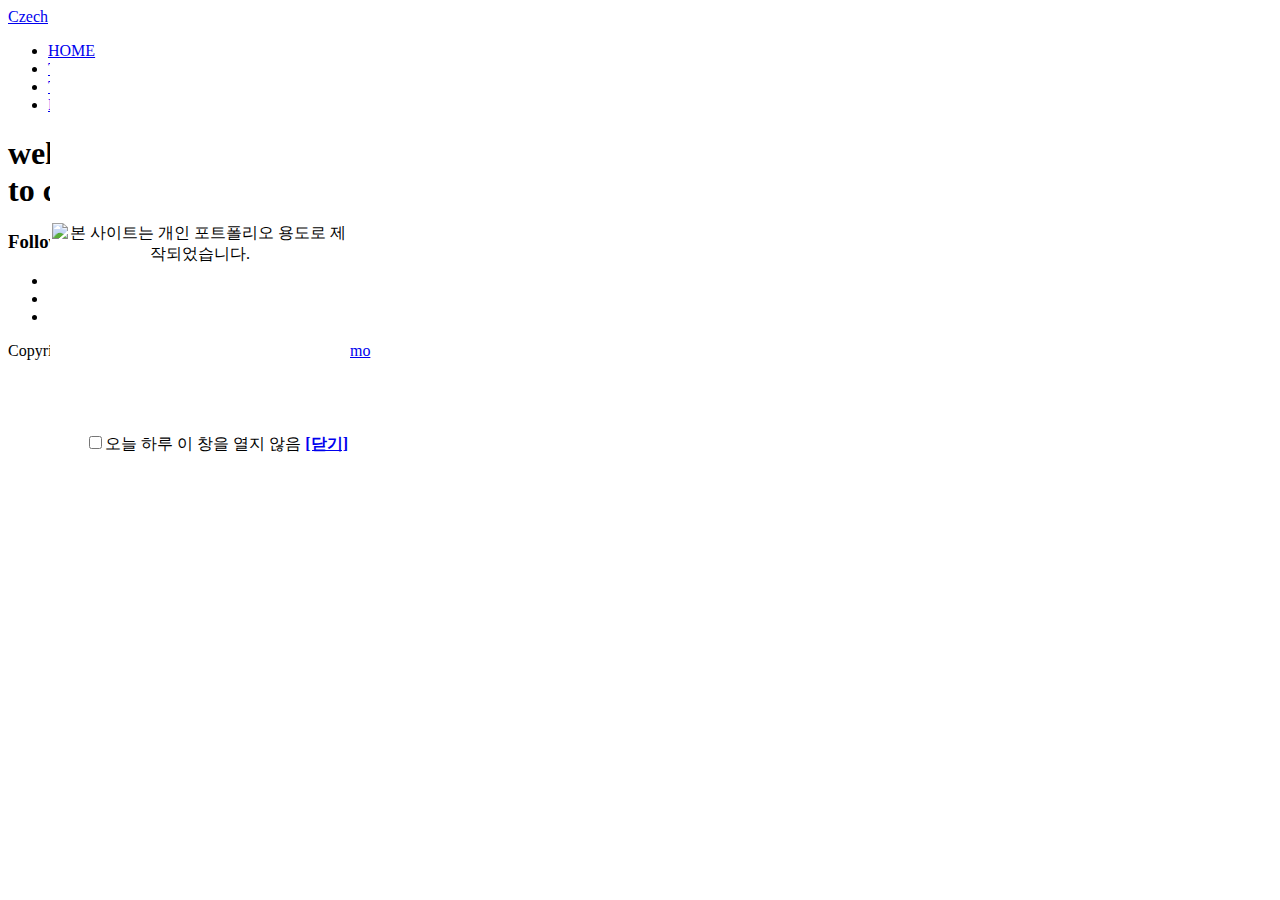
==== index.html @ e3970d59 "Add files via upload" ====
<!DOCTYPE html>
<html lang="en">
<head>

<title>wlecome to czech</title>
<meta name="description" content="">
<meta name="author" content="">
<meta charset="UTF-8">
<meta http-equiv="X-UA-Compatible" content="IE=Edge">
<meta name="viewport" content="width=device-width, initial-scale=1, maximum-scale=1">


<link rel="stylesheet" href="css/bootstrap.min.css">
<link rel="stylesheet" href="css/animate.css">
<link rel="stylesheet" href="css/font-awesome.min.css">
<link rel="stylesheet" href="css/owl.theme.css">
<link rel="stylesheet" href="css/owl.carousel.css">

<!-- Main css -->
<link rel="stylesheet" href="css/style.css">

<!-- Google Font -->

<!--체코 메뉴-->

</head>
<body data-spy="scroll" data-target=".navbar-collapse" data-offset="50">


<!-- =========================
     PRE LOADER       
============================== -->
<div  class="preloader">

	<div class="sk-spinner sk-spinner-pulse"></div>

</div>


<!-- =========================
    NAVIGATION SECTION   
============================== -->
<div class="navbar navbar-default navbar-fixed-top sticky-navigation" role="navigation">
	<div class="container">

		<div class="navbar-header">
			
			<a href="#" class="navbar-brand">Czech</a>
		</div>
		<div class="collapse navbar-collapse">
			<ul class="nav navbar-nav navbar-right main-navigation">
				<li><a href="#home">HOME</a></li>
				<li><a href="trip.html">TRAVEL DESTINATION</a></li>
				<li><a href="tour.html">TOUR</a></li>
				<li><a href="food.html">FOOD</a></li>
			</ul>
		</div>

	</div>
</div>


<!-- =========================
    HOME SECTION   
============================== -->
<section id="home" class="parallax-section">
	<div class="container">
		<div class="row">

			<div class="col-md-offset-1 col-md-10 col-sm-12">
				<h1 class="wow fadeInUp" data-wow-delay="1.6s">welcome<br>to czech</h1>
			</div>

		</div>
	</div>
</section>

<!-- =========================
    FOOTER SECTION   
============================== -->
<footer>
	<div class="container">
		<div class="row">
			<div class="wow fadeInUp col-md-3 col-sm-4" data-wow-delay="1s">
				<h3>Follow us</h3>
				<ul class="social-icon">
					<li><a href="#" class="fa fa-facebook wow fadeIn" data-wow-delay="1s"></a></li>
					<li><a href="#" class="fa fa-twitter wow fadeInUp" data-wow-delay="1.3s"></a></li>
					<li><a href="#" class="fa fa-instagram wow fadeIn" data-wow-delay="1.6s"></a></li>
					
				</ul>
			</div>

			<div class="clearfix"></div>

			<div class="col-md-12 col-sm-12">
				<p class="copyright-text">Copyright &copy; 2016 Your Company 
                    
                    | Design: <a rel="nofollow" href="http://www.templatemo.com/page/1" target="_parent">Templatemo</a></p>
			</div>
			
		</div>
	</div>
</footer>
<!-- 팝업 --> 
	<div id="pop" style="position:absolute; left:50px; top:62px; z-index:200; visibility:hidden;"> 
		<table width=300 height=400 cellpadding=2 cellspacing=0> 
			<tr> 
				<td height=360 align=center bgcolor=white > 
					<img src="images/pop.jpg" alt="본 사이트는 개인 포트폴리오 용도로 제작되었습니다.">
				</td> 
			</tr> 
			<tr> 
				<form name="notice_form"> 
					<td align=right> 
						<input type="checkbox" name="chkbox" value="checkbox">오늘 하루 이 창을 열지 않음 
						<a href="javascript:closeWin();"><B>[닫기]</B></a> 
					</td> 
				</form> 
			</tr>
		</table> 
	</div> 
	<script language="Javascript"> 
		function setCookie( name, value, expiredays ) { 
			var todayDate = new Date(); 
				todayDate.setDate( todayDate.getDate() + expiredays ); 
				document.cookie = name + "=" + escape( value ) + "; path=/; expires=" + todayDate.toGMTString() + ";" 
		}
		function closeWin() { 
			if ( document.notice_form.chkbox.checked ){ 
				setCookie( "maindiv", "done" , 1 ); 
				} 
				document.all['pop'].style.visibility = "hidden"; 
		} 
	</script> 
	<script language="Javascript"> 
		cookiedata = document.cookie;    
		if ( cookiedata.indexOf("maindiv=done") < 0 ){      
			document.all['pop'].style.visibility = "visible"; 
		} 
		else { 
			document.all['pop'].style.visibility = "hidden"; 
		} 
	</script>
	
<!-- =========================
     SCRIPTS   
============================== -->

<script src="js/jquery.js"></script>
<script src="js/bootstrap.min.js"></script>
<script src="js/jquery.parallax.js"></script>
<script src="js/jquery.nav.js"></script>
<script src="js/jquery.backstretch.min.js"></script>
<script src="js/owl.carousel.min.js"></script>
<script src="js/smoothscroll.js"></script>
<script src="js/wow.min.js"></script>
<script src="js/custom.js"></script>


</body>
</html>
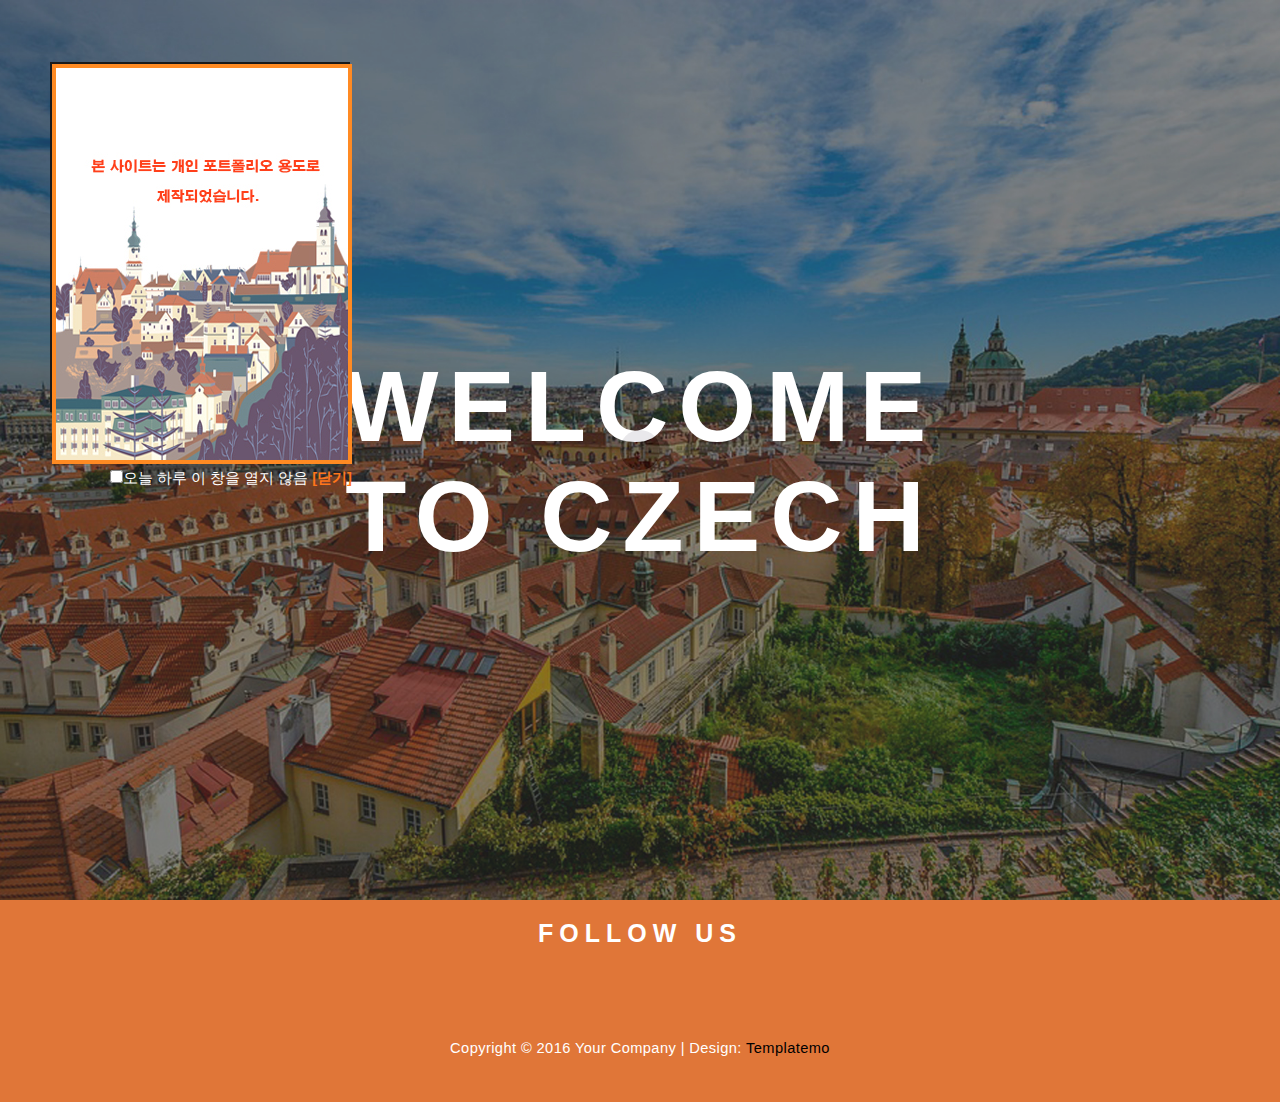
==== commit 79a2acde: "Add files via upload" ====
--- a/index.html
+++ b/index.html
@@ -44,7 +44,11 @@
 	<div class="container">
 
 		<div class="navbar-header">
-			
+			<button class="navbar-toggle" data-toggle="collapse" data-target=".navbar-collapse">
+				<span class="icon icon-bar"></span>
+				<span class="icon icon-bar"></span>
+				<span class="icon icon-bar"></span>
+			</button>
 			<a href="#" class="navbar-brand">Czech</a>
 		</div>
 		<div class="collapse navbar-collapse">
@@ -81,6 +85,7 @@
 <footer>
 	<div class="container">
 		<div class="row">
+			<!--
 			<div class="wow fadeInUp col-md-3 col-sm-4" data-wow-delay="1s">
 				<h3>Follow us</h3>
 				<ul class="social-icon">
@@ -92,16 +97,25 @@
 			</div>
 
 			<div class="clearfix"></div>
-
+		-->
 			<div class="col-md-12 col-sm-12">
+							<h3>Follow us</h3>
+							<ul class="social-icon">
+								<li><a href="#" class="fa fa-facebook wow fadeIn" data-wow-delay="1s"></a></li>
+								<li><a href="#" class="fa fa-twitter wow fadeInUp" data-wow-delay="1.3s"></a></li>
+								<li><a href="#" class="fa fa-instagram wow fadeIn" data-wow-delay="1.6s"></a></li>
+								
+							</ul>
+					
+			
 				<p class="copyright-text">Copyright &copy; 2016 Your Company 
-                    
-                    | Design: <a rel="nofollow" href="http://www.templatemo.com/page/1" target="_parent">Templatemo</a></p>
+                | Design: <a rel="nofollow" href="http://www.templatemo.com/page/1" target="_parent">Templatemo</a></p>
 			</div>
 			
 		</div>
 	</div>
 </footer>
+
 <!-- 팝업 --> 
 	<div id="pop" style="position:absolute; left:50px; top:62px; z-index:200; visibility:hidden;"> 
 		<table width=300 height=400 cellpadding=2 cellspacing=0> 
--- a/css/style.css
+++ b/css/style.css
@@ -0,0 +1,1380 @@
+/*--------------------------------
+           home 메뉴 footer
+ --------------------------------*/
+body {
+  font-family: "Montserrat", Arial, sans-serif;
+  font-weight: 300;
+  font-size: 16px;
+  line-height: 1.7;
+  color: #ffffff;
+  background: #ffffff;
+
+    font-style: normal;
+    font-weight: 300;
+}
+
+html,body {
+      width: 100%;
+     overflow-x: hidden;
+  }
+
+
+/* Typorgraphy */
+h1,h3,
+blockquote {
+  font-weight: 600;
+}
+
+h1 {
+    font-size: 10rem;
+    line-height: 11rem;
+    letter-spacing: 10px;
+    text-transform: uppercase;
+    padding-top: 12px;
+    text-decoration: none;
+}
+
+
+h3{
+  font-size: 25px;
+  letter-spacing: 6px;
+  padding-bottom: 18px;
+  text-transform: uppercase;
+}
+
+
+p {
+    color: #000000;
+    font-size: 12px;
+    line-height: 25px;
+    letter-spacing: 0.4px;
+
+}
+
+a {
+  text-decoration: none !important;
+  outline: none;
+
+}
+
+
+
+/* General */
+#blog
+ {
+    padding-top: 10rem;
+    padding-bottom: 10rem;
+}
+
+#home,
+#blog-header {
+  text-align: center;
+}
+
+.parallax-section {
+  background-attachment: fixed !important;
+  background-size: cover !important;
+}
+
+
+
+/* Preloader section */
+.preloader {
+  position: fixed;
+  top: 0;
+  left: 0;
+  width: 100%;
+  height: 100%;
+  z-index: 99999;
+  display: flex;
+  flex-flow: row nowrap;
+  justify-content: center;
+  align-items: center;
+  background: none repeat scroll 0 0 #ffffff;
+}
+
+.sk-spinner-pulse {
+  width: 40px;
+  height: 40px;
+  background-color: #26253a;
+  border-radius: 100%;
+  -webkit-animation: sk-pulseScaleOut 1s infinite ease-in-out;
+          animation: sk-pulseScaleOut 1s infinite ease-in-out; }
+
+@-webkit-keyframes sk-pulseScaleOut {
+  0% {
+    -webkit-transform: scale(0);
+            transform: scale(0); }
+  100% {
+    -webkit-transform: scale(1);
+            transform: scale(1);
+    opacity: 0; } }
+
+@keyframes sk-pulseScaleOut {
+  0% {
+    -webkit-transform: scale(0);
+            transform: scale(0); }
+  100% {
+    -webkit-transform: scale(1);
+            transform: scale(1);
+    opacity: 0; } }
+
+
+
+
+/* 메뉴 */
+.navbar-default {
+    background: #e07638;
+    border-bottom: 2px solid #f9f9f9;
+    box-shadow: none;
+    margin: 0 !important;
+}
+
+.navbar-default .navbar-brand {
+  color: #ffffff;
+  font-size: 40px;
+  font-weight: bold;
+  line-height: 50px;
+  margin: 0;
+}
+
+.navbar-default .navbar-nav li a {
+    color: rgb(255, 255, 255);
+    font-size: 20px;
+    font-weight: 300;
+    line-height: 60px;
+    letter-spacing: 0.6px;
+    transition: all 0.4s ease-in-out;
+	-webkit-transition: all 0.4s ease-in-out;
+    -moz-transition: all 0.4s ease-in-out;
+    -ms-transition: all 0.4s ease-in-out;
+}
+
+.navbar-default .navbar-nav li a:hover {
+  color: #000;
+}
+/* 마우스올리면 색깔변함*/
+.navbar-default .navbar-nav > li > a:hover,
+.navbar-default .navbar-nav > li > a:focus {
+  color: #000;
+  background-color: transparent;
+}
+/* 마우스누르면 색깔변함*/
+.navbar-default .navbar-nav > .active > a,
+.navbar-default .navbar-nav > .active > a:hover,
+.navbar-default .navbar-nav > .active > a:focus {
+  color:#000;
+  background-color: transparent;
+}
+
+
+/* Home section */
+#home {
+    background: 50% 0 repeat-y fixed;
+    -webkit-background-size: cover;
+    background-size: cover;
+    background-position: center center;
+    color: #ffffff;
+    display: -webkit-box;
+    display: -webkit-flex;
+     display: -ms-flexbox;
+    display: flex;
+    -webkit-box-align: center;
+     -webkit-align-items: center;
+      -ms-flex-align: center;
+          align-items: center;
+    height: 100vh;
+}
+
+#home h3 {
+  letter-spacing: 2px;
+}
+
+#home .btn {
+  background: #26253a;
+  border: none;
+  border-radius: 0px;
+  color: #999;
+  font-size: 20px;
+  font-weight: bold;
+  letter-spacing: 4px;
+  padding: 16px 38px;
+  margin-top: 28px;
+  transition: all 0.4s ease-in-out;
+}
+
+#home .btn:hover {
+  background: #ffffff;
+  color: #26253a;
+}
+
+/* Footer section */
+footer {
+  background: #e07638;
+  color: #ffffff;
+  padding-top: 0px;
+  padding-bottom: 10px;
+  text-align: center;
+}
+
+footer .col-md-3 {
+  position: relative;
+  left: 440px;
+  top:5px;
+}
+
+footer .col-md-3 div {
+  padding-top: 10px;
+}
+
+
+footer .copyright-text {
+  padding-top: 8px;
+  text-align: center;
+  color: #ffffff;
+}
+
+.copyright-text a {
+	color: #000000;
+	transition: all 0.4s ease-in-out;
+}
+
+.copyright-text a:hover {
+	color: #ffffff;
+}
+
+
+/* Social icon */
+.social-icon {
+    position: relative;
+    padding: 0;
+    margin: 0;
+}
+
+.social-icon li {
+    display: inline-block;
+    list-style: none;
+}
+
+.social-icon li a {
+    color: rgb(0, 0, 0);
+    border-radius: 100px;
+    font-size: 16px;
+    text-decoration: none;
+    transition: all 0.4s ease-in-out;
+    width: 50px;
+    height: 50px;
+    line-height: 50px;
+    text-align: center;
+    vertical-align: middle;
+}
+
+.social-icon li a:hover {
+    background: #ffffff;
+}
+
+/* Responsive styles */
+@media (max-width: 980px) {
+
+  #home {
+    height: 65vh;
+  }
+
+
+  footer .col-md-5 {
+    left: 30px;
+  }
+
+  #blog-header {
+    height: 40vh;
+  }
+
+}
+
+@media (max-width: 767px) {
+
+  .navbar-default .navbar-brand {
+    line-height: 15px;
+  }
+
+  .navbar-default .navbar-nav li a {
+    font-size: 20px;
+    line-height: 18px;
+  }
+
+  
+  #blog {
+    padding-top: 6rem;
+    padding-bottom: 6rem;
+  }
+
+}
+
+
+@media (max-width: 760px) {
+
+  #home {
+    height: 100vh;
+  }
+
+  #blog-header {
+    height: 35vh;
+  }
+
+  h1 {
+    font-size: 2.8rem;
+    line-height: 4.8rem;
+  }
+
+
+  h3 {font-size: 20px}
+
+  p {font-size: 17px;}
+
+  footer {text-align: center;}
+  
+  footer .col-md-5 {
+    left: 0px;
+    padding-top: 30px;
+    padding-bottom: 30px;
+  }
+
+}
+/* 팝업 */
+#pop{
+  width:300px; height:350px; background:#f5d3d3; color:#fff; 
+  position:absolute; top:100px; left:150px; text-align:center; 
+  border:2px solid #000;
+   }
+.close div{float:left; text-align:right;}
+ #check{font-size:12px;  padding-left:10px; color:white;}
+ #close{font-size:12px; padding:10px; font-weight:bold;}
+
+
+
+/*--------------------------------
+           trip 스타일 시트 
+ --------------------------------*/
+html {
+  background: #fff;
+}
+#blog-header {
+  background: url('../images/prague-02-slider.jpg') 50% 0 repeat-y fixed;
+  -webkit-background-size: cover;
+  background-size: cover;
+  background-position: bottom center;
+  color: #ffffff;
+  display: -webkit-box;
+  display: -webkit-flex;
+   display: -ms-flexbox;
+  display: flex;
+  -webkit-box-align: center;
+  -webkit-align-items: center;
+  -ms-flex-align: center;
+  align-items: center;
+  height: 50vh;
+}
+
+
+input,textarea,select
+{
+  font-family: 'Oxygen', sans-serif;
+  font-size: 13pt;
+  line-height: 2em;
+}
+h4
+{
+  font-weight: bold;
+}
+h4 a
+{
+  color: inherit;
+  text-decoration: none;
+}	
+h5{
+  color:#000000;
+}
+a
+{
+  color: #ff6600;
+}
+
+a:hover
+{
+  text-decoration: none;
+  color: #000000;
+}
+p, ul
+{
+  margin-bottom: 1em;
+  
+}
+  header h4
+  {
+    letter-spacing: -1px;
+    font-weight: 700;
+    margin-top:1em;
+    font-size:40px;
+    color:#000000;
+  }
+
+  header .byline
+  {
+    display: block;
+    text-transform: uppercase;
+  }
+
+/* Buttons */
+  
+  .button
+  {
+    position: relative;
+    display: inline-block;
+    margin-top: 1.5em;
+    padding: 0.5em 1em;
+    background: #ff7d04;
+    border-radius: 6px;
+    text-decoration: none;
+    text-transform: uppercase;
+    font-size: 15px;
+    color: #FFF;
+    -moz-transition: color 0.35s ease-in-out, background-color 0.35s ease-in-out;
+    -webkit-transition: color 0.35s ease-in-out, background-color 0.35s ease-in-out;
+    -o-transition: color 0.35s ease-in-out, background-color 0.35s ease-in-out;
+    -ms-transition: color 0.35s ease-in-out, background-color 0.35s ease-in-out;
+    transition: color 0.35s ease-in-out, background-color 0.35s ease-in-out;
+    cursor: pointer;
+  }
+
+    .button:hover
+    {
+      background: #141414;
+      color: #FFF !important;
+    }
+
+
+/* Sections/Articles */
+
+  section,
+  {
+    margin-bottom: 3em;
+  }
+  
+  section > :last-child
+  {
+    
+    margin-bottom: 70px;
+  }
+
+  section:last-child
+  {
+    margin-bottom: 0;
+  }
+
+  .row > section,
+  {
+    margin-bottom: 0;
+  }
+/* Images */
+
+  .image
+  {
+    display: inline-block;
+  }
+  
+    .image img
+    {
+      display: block;
+      width: 100%;
+      border-radius: 6px;
+    }
+
+    .image.featured
+    {
+      display: block;
+      width: 100%;
+      margin: 1em 0 2em 0;
+    }
+    
+    .image.full
+    {
+      display: block;
+      width: 100%;
+      margin: 1em 0 2em 0;
+    }
+    
+    .image.left
+    {
+      float: left;
+      margin: 1em 2em 2em 0;
+    }
+    
+    .image.centered
+    {
+      display: block;
+      margin: 1em 0 2em 0;
+    }
+
+      .image.centered img
+      {
+        margin: 0 auto;
+        width: auto;
+      }
+
+/* Lists */
+
+  ul.default
+  {
+    list-style: none;
+    margin: 0;
+    padding: 0;
+  }
+  
+    ul.default li
+    {
+      padding: 0.50em 0em;
+    }	
+  
+  ul.style1
+  {
+    font-size: 0.90em;
+  }	
+
+    ul.style1 li
+    {
+      padding: 0.80em 0em;
+      line-height: 1.8em;
+    }	
+
+    ul.style1 li img
+    {
+      float: left;
+      margin-right: 1.50em;
+      border-radius: 6px;
+    }
+    
+    ul.style1 .posted
+    {
+      display: block;
+      margin-top: 1em;
+      padding: 0.50em 0em;
+    }
+
+
+#header
+{
+  position: relative;
+  background: #ddd url(../images/header.jpg) no-repeat center;
+  background-size: cover;
+}
+
+#main
+{
+  position: relative;
+  background: #fff url(images/overlay.png) repeat;
+}
+
+.divider
+{
+  overflow: hidden;
+  border-top: 1px solid #dbdbdb;
+}
+
+
+/*--------------------------------
+           trip 1 2 3 4 스타일 시트 
+ --------------------------------*/
+
+/* prev, next */
+.fh5co-post-prev,
+.fh5co-post-next {
+  position: fixed;
+  z-index: 999;
+  top: 50%;
+  height: 50px;
+  margin-top: -25px;
+  color: rgb(253, 165, 65);
+  text-transform: uppercase;
+  font-weight: bold;
+  -webkit-transition: 0.5s;
+  -o-transition: 0.5s;
+  transition: 0.5s;
+}
+@media screen and (max-width: 768px) {
+  .fh5co-post-prev,
+  .fh5co-post-next {
+    position: relative;
+    text-align: center;
+    display: -moz-inline-stack;
+    display: inline-block;
+    zoom: 1;
+    *display: inline;
+  }
+}
+.fh5co-post-prev span,
+.fh5co-post-next span {
+  vertical-align: base;
+  width: 100px;
+  font-size: 20px;
+}
+.fh5co-post-prev span
+.fh5co-post-next span  {
+  top: 7px;
+  position: relative;
+  font-size: 30px;
+  color: #000;
+}
+.fh5co-post-prev {
+  left: 0;
+  margin-left: 20px;
+}
+.fh5co-post-prev:hover {
+  margin-left: 40px;
+  color: rgb(255, 123, 0);
+}
+@media screen and (max-width: 768px) {
+  .fh5co-post-prev {
+    margin-left: 15px;
+    float: left;
+  }
+}
+.fh5co-post-next {
+  right: 0;
+  margin-right: 20px;
+}
+.fh5co-post-next:hover {
+  margin-right: 1px;
+  color: rgb(255, 123, 0);
+}
+@media screen and (max-width: 768px) {
+  .fh5co-post-next {
+    margin-right: 15px;
+    float: right;
+  }
+}
+ p, section {
+  margin: 0;
+  padding: 0;
+  border: 0;
+  font-size: 100%;
+  font: inherit;
+  vertical-align: baseline;
+}
+
+body {
+  line-height: 1;
+  
+}
+
+
+body {
+  -webkit-text-size-adjust: none;
+}
+
+
+
+
+
+
+/* Basic */
+
+@-ms-viewport {
+  width: device-width;
+}
+
+body {
+  -ms-overflow-style: scrollbar;
+  
+}
+
+@media screen and (max-width: 480px) {
+
+  html, body {
+    min-width: 320px;
+  }
+
+}
+
+body {
+  background: #fff;
+}
+
+  body.is-loading *, body.is-loading *:before, body.is-loading *:after {
+    -moz-animation: none !important;
+    -webkit-animation: none !important;
+    -ms-animation: none !important;
+    animation: none !important;
+    -moz-transition: none !important;
+    -webkit-transition: none !important;
+    -ms-transition: none !important;
+    transition: none !important;
+  }
+
+/* Type */
+
+body {
+  background-color: #fff;
+  color: #777;
+  
+}
+
+body {
+  font-family: "Raleway", Helvetica, sans-serif;
+  font-size: 12pt;
+  font-weight: 400;
+  line-height: 2em;
+}
+
+  @media screen and (max-width: 1680px) {
+
+    body {
+      font-size: 11pt;
+    }
+
+  }
+
+  @media screen and (max-width: 1280px) {
+
+    body {
+      font-size: 11pt;
+    }
+
+  }
+
+  @media screen and (max-width: 980px) {
+
+    body {
+      font-size: 12pt;
+    }
+
+  }
+
+  @media screen and (max-width: 736px) {
+
+    body{
+      font-size: 12pt;
+    }
+
+  }
+
+  @media screen and (max-width: 480px) {
+
+    body {
+      font-size: 12pt;
+    }
+  }
+
+
+p {
+  margin: 0 0 2em 0;
+}
+
+h4 {
+  font-weight: 700;
+  line-height: 1em;
+  margin: 0 0 0.5em 0;
+  text-transform: uppercase;
+}
+
+h4 {
+  font-size: 1.4em;
+  line-height: 1.5em;
+}
+
+
+
+
+
+/* Section/Article */
+
+section.special, article.special {
+  text-align: center;
+}
+
+
+
+
+/* Image */
+
+.image {
+  border-radius: 0;
+  border: 0;
+  display: inline-block;
+  position: relative;
+}
+
+  .image img {
+    border-radius: 0;
+    display: block;
+  }
+
+  .image.left, .image.right {
+    max-width: 40%;
+  }
+
+    .image.left img, .image.right img {
+      width: 100%;
+    }
+
+  .image.left {
+    float: left;
+    padding: 0 1.5em 1em 0;
+    top: 0.25em;
+  }
+
+  .image.right {
+    float: right;
+    padding: 0 0 1em 1.5em;
+    top: 0.25em;
+  }
+
+  .image.fit {
+    display: block;
+    margin: 0 0 2em 0;
+    width: 100%;
+  }
+
+    .image.fit img {
+      width: 100%;
+    }
+
+  .image.main {
+    display: block;
+    margin: 0 0 3em 0;
+    width: 100%;
+  }
+
+    .image.main img {
+      width: 100%;
+    }
+
+/* Feature */
+
+.feature {
+  display: -moz-flex;
+  display: -webkit-flex;
+  display: -ms-flex;
+  display: flex;
+  -moz-align-items: center;
+  -webkit-align-items: center;
+  -ms-align-items: center;
+  align-items: center;
+  margin-bottom: 6em;
+}
+
+  .feature:last-child {
+    margin-bottom: 2em;
+  }
+
+  .feature.left {
+    -moz-flex-direction: row;
+    -webkit-flex-direction: row;
+    -ms-flex-direction: row;
+    flex-direction: row;
+  }
+
+  .feature.right {
+    -moz-flex-direction: row-reverse;
+    -webkit-flex-direction: row-reverse;
+    -ms-flex-direction: row-reverse;
+    flex-direction: row-reverse;
+  }
+
+  .feature .image {
+    width: 48%;
+  }
+
+    .feature .image img {
+      max-width: 100%;
+    }
+
+  .feature .content {
+    padding: 2em 3em 0.1em 3em;
+    width: 52%;
+  }
+
+  @media screen and (max-width: 1280px) {
+
+    .feature {
+      margin-bottom: 4em;
+    }
+
+      .feature .content {
+        padding: 1em 2em 0.1em 2em;
+      }
+
+  }
+
+  @media screen and (max-width: 980px) {
+
+    .feature.left, .feature.right {
+      -moz-flex-direction: column;
+      -webkit-flex-direction: column;
+      -ms-flex-direction: column;
+      flex-direction: column;
+    }
+
+    .feature .image {
+      width: 100%;
+    }
+
+      .feature .image img {
+        width: 100%;
+      }
+
+    .feature .content {
+      padding: 2em 2em 0.1em 2em;
+      width: 100%;
+    }
+
+  }
+
+  @media screen and (max-width: 736px) {
+
+    .feature {
+      margin-bottom: 2em;
+    }
+
+      .feature .content {
+        padding: 2em 1em 0.1em 1em;
+      }
+
+  }
+
+.feature {
+  background-color: rgba(144, 144, 144, 0.075);
+}
+
+/* Image Grid */
+
+
+/* Wrapper */
+
+.wrapper {
+  padding: 8em 0 6em 0;
+  position: relative;
+}
+
+  .wrapper > .inner {
+    margin: 0 auto;
+    width: 70em;
+  }
+
+  .wrapper.style1 {
+    position: relative;
+    background: #fff url(images/overlay.png) repeat;
+    color: #777;
+  }
+
+    .wrapper.style1 input, .wrapper.style1 select, .wrapper.style1 textarea {
+      color: #555;
+    }
+
+    .wrapper.style1 a {
+      color: #51BAA4;
+    }
+
+    .wrapper.style1 strong, .wrapper.style1 b {
+      color: #555;
+    }
+
+    .wrapper.style1 h1, .wrapper.style1 h2, .wrapper.style1 h3, .wrapper.style1 h4, .wrapper.style1 h5, .wrapper.style1 h6 {
+      color: #555;
+    }
+
+    .wrapper.style1 blockquote {
+      border-left-color: rgba(144, 144, 144, 0.25);
+    }
+
+    .wrapper.style1 code {
+      background: #fff;
+      border-color: rgba(144, 144, 144, 0.25);
+    }
+
+    .wrapper.style1 hr {
+      border-bottom-color: rgba(144, 144, 144, 0.25);
+    }
+
+    .wrapper.style1 header p {
+      color: #555;
+    }
+
+    .wrapper.style1 .feature {
+      background-color: rgb(248, 248, 248);
+    }
+
+    .wrapper.style1 label {
+      color: #555;
+    }
+
+    .wrapper.style1 input[type="text"],
+    .wrapper.style1 input[type="password"],
+    .wrapper.style1 input[type="email"],
+    .wrapper.style1 select,
+    .wrapper.style1 textarea {
+      background-color: #fff;
+      border-color: rgba(144, 144, 144, 0.25);
+      color: inherit;
+    }
+
+      .wrapper.style1 input[type="text"]:focus,
+      .wrapper.style1 input[type="password"]:focus,
+      .wrapper.style1 input[type="email"]:focus,
+      .wrapper.style1 select:focus,
+      .wrapper.style1 textarea:focus {
+        border-color: #51BAA4;
+        box-shadow: 0 0 0 1px #51BAA4;
+      }
+
+    .wrapper.style1 .select-wrapper:before {
+      color: rgba(144, 144, 144, 0.25);
+    }
+
+    .wrapper.style1 input[type="checkbox"] + label,
+    .wrapper.style1 input[type="radio"] + label {
+      color: #777;
+    }
+
+      .wrapper.style1 input[type="checkbox"] + label:before,
+      .wrapper.style1 input[type="radio"] + label:before {
+        background-color: #fff;
+        border-color: rgba(144, 144, 144, 0.25);
+      }
+
+    .wrapper.style1 input[type="checkbox"]:checked + label:before,
+    .wrapper.style1 input[type="radio"]:checked + label:before {
+      background-color: #fff;
+      border-color: #51BAA4;
+      color: #555;
+    }
+
+    .wrapper.style1 input[type="checkbox"]:focus + label:before,
+    .wrapper.style1 input[type="radio"]:focus + label:before {
+      border-color: #51BAA4;
+      box-shadow: 0 0 0 1px #51BAA4;
+    }
+
+    .wrapper.style1 ::-webkit-input-placeholder {
+      color: #bbb !important;
+    }
+
+    .wrapper.style1 :-moz-placeholder {
+      color: #bbb !important;
+    }
+
+    .wrapper.style1 ::-moz-placeholder {
+      color: #bbb !important;
+    }
+
+    .wrapper.style1 :-ms-input-placeholder {
+      color: #bbb !important;
+    }
+
+    .wrapper.style1 .formerize-placeholder {
+      color: #bbb !important;
+    }
+
+    .wrapper.style1 form.alt input[type="text"],
+    .wrapper.style1 form.alt input[type="password"],
+    .wrapper.style1 form.alt input[type="email"],
+    .wrapper.style1 form.alt select,
+    .wrapper.style1 form.alt textarea {
+      background-color: transparent;
+    }
+
+    .wrapper.style1 ul.alt > li {
+      border-top-color: rgba(144, 144, 144, 0.25);
+    }
+
+    .wrapper.style1 table tbody tr {
+      border-color: rgba(144, 144, 144, 0.25);
+    }
+
+      .wrapper.style1 table tbody tr:nth-child(2n + 1) {
+        background-color: #fff;
+      }
+
+    .wrapper.style1 table th {
+      color: #555;
+    }
+
+    .wrapper.style1 table thead {
+      border-bottom-color: rgba(144, 144, 144, 0.25);
+    }
+
+    .wrapper.style1 table tfoot {
+      border-top-color: rgba(144, 144, 144, 0.25);
+    }
+
+    .wrapper.style1 table.alt tbody tr td {
+      border-color: rgba(144, 144, 144, 0.25);
+    }
+
+    .wrapper.style1 input[type="submit"],
+    .wrapper.style1 input[type="reset"],
+    .wrapper.style1 input[type="button"],
+    .wrapper.style1 button,
+    .wrapper.style1 .button {
+      background-color: #555;
+      box-shadow: none;
+      color: #EEE !important;
+    }
+
+      .wrapper.style1 input[type="submit"].icon:before,
+      .wrapper.style1 input[type="reset"].icon:before,
+      .wrapper.style1 input[type="button"].icon:before,
+      .wrapper.style1 button.icon:before,
+      .wrapper.style1 .button.icon:before {
+        color: #bbb;
+      }
+
+      .wrapper.style1 input[type="submit"]:hover,
+      .wrapper.style1 input[type="reset"]:hover,
+      .wrapper.style1 input[type="button"]:hover,
+      .wrapper.style1 button:hover,
+      .wrapper.style1 .button:hover {
+        background-color: #626262;
+      }
+
+      .wrapper.style1 input[type="submit"]:active,
+      .wrapper.style1 input[type="reset"]:active,
+      .wrapper.style1 input[type="button"]:active,
+      .wrapper.style1 button:active,
+      .wrapper.style1 .button:active {
+        background-color: #484848;
+      }
+
+      .wrapper.style1 input[type="submit"].special,
+      .wrapper.style1 input[type="reset"].special,
+      .wrapper.style1 input[type="button"].special,
+      .wrapper.style1 button.special,
+      .wrapper.style1 .button.special {
+        background-color: #51BAA4;
+        box-shadow: none;
+        color: #fff !important;
+      }
+
+        .wrapper.style1 input[type="submit"].special:hover,
+        .wrapper.style1 input[type="reset"].special:hover,
+        .wrapper.style1 input[type="button"].special:hover,
+        .wrapper.style1 button.special:hover,
+        .wrapper.style1 .button.special:hover {
+          background-color: #63c1ae;
+        }
+
+        .wrapper.style1 input[type="submit"].special:active,
+        .wrapper.style1 input[type="reset"].special:active,
+        .wrapper.style1 input[type="button"].special:active,
+        .wrapper.style1 button.special:active,
+        .wrapper.style1 .button.special:active {
+          background-color: #45ad97;
+        }
+
+      .wrapper.style1 input[type="submit"].alt,
+      .wrapper.style1 input[type="reset"].alt,
+      .wrapper.style1 input[type="button"].alt,
+      .wrapper.style1 button.alt,
+      .wrapper.style1 .button.alt {
+        background-color: transparent;
+        box-shadow: inset 0 0 0 2px #51BAA4;
+        color: #51BAA4 !important;
+      }
+
+        .wrapper.style1 input[type="submit"].alt:hover,
+        .wrapper.style1 input[type="reset"].alt:hover,
+        .wrapper.style1 input[type="button"].alt:hover,
+        .wrapper.style1 button.alt:hover,
+        .wrapper.style1 .button.alt:hover {
+          background-color: #fff;
+        }
+
+        .wrapper.style1 input[type="submit"].alt:active,
+        .wrapper.style1 input[type="reset"].alt:active,
+        .wrapper.style1 input[type="button"].alt:active,
+        .wrapper.style1 button.alt:active,
+        .wrapper.style1 .button.alt:active {
+          background-color: rgba(144, 144, 144, 0.2);
+        }
+
+
+
+  @media screen and (max-width: 1280px) {
+
+    .wrapper {
+      padding: 6em 0 4em 0;
+    }
+
+      .wrapper > .inner {
+        width: 65em;
+      }
+
+  }
+
+  @media screen and (max-width: 980px) {
+
+    .wrapper {
+      padding: 5em 3em 3em 3em;
+    }
+
+      .wrapper > .inner {
+        width: 100%;
+      }
+
+  }
+
+  @media screen and (max-width: 736px) {
+
+    .wrapper {
+      padding: 3em 2em 1em 2em;
+    }
+
+  }
+
+  @media screen and (max-width: 480px) {
+
+    .wrapper {
+      padding: 2em 1em 0.1em 1em;
+    }
+
+  }
+
+/*--------------------------------
+           tour 스타일 시트 
+ --------------------------------*/
+
+ section { 
+     display: block;
+ }
+ 
+ h2 {
+   margin: 5px 0 10px;
+   color: #333;
+   text-transform: uppercase;
+ }
+ /*section {
+   padding: 70px 0;
+ }*/
+ .nino-sectionHeading {
+   font-size: 110px;
+   color: #fff;
+ }
+ .nino-sectionHeading  {
+   font-size: 55px;
+ }
+ .nino-sectionHeading:after {
+   background: #fff;
+ }
+ .nino-sectionHeading {
+   font-weight: 700;
+   font-size: 25px;
+   line-height: 1;
+   position: relative;
+   padding-bottom: 20px;
+   margin-bottom: 30px;
+   text-align: center;
+   color: #333;
+ }
+ 
+ .nino-sectionHeading:after {
+   content: "";
+   position: absolute;
+   left: 50%;
+   bottom: 0;
+   width: 50px;
+   height: 2px;
+   background: #f38181;
+   transform: translateX(-50%);
+ }
+ .nino-sectionHeading .nino-subHeading {
+   display: block;
+   text-transform: none;
+   font-weight: 400;
+   font-size: 20px;
+   margin-bottom: 20px;
+ }
+ 
+ #nino-map {
+   padding: 40px 0;
+   background: url(../images/bg-map.jpg) no-repeat center center / cover;
+ }
+ #nino-map .nino-sectionHeading {
+   color: #f28989;
+   margin: 0;
+   cursor: pointer;
+ }
+ #nino-map .nino-sectionHeading .nino-icon {
+   display: block;
+   margin-bottom: 10px;
+   font-size: 40px;
+   text-align: center;
+ }
+ #nino-map .mapWrap {
+   visibility: hidden;
+   opacity: 0;
+   height: 0 !important;
+   margin-top: 20px;
+ }
+ #nino-map .mapWrap iframe {
+   width: 100%;
+   height: 300px;
+ }
+ #nino-map.showMap .mapWrap {
+   visibility: visible;
+   opacity: 1;
+   height: auto !important;
+   border: 2px solid #ff9c00;
+ }
+ #nino-map .nino-locationInfo {
+   width: 250px;
+ }
+ 
+ 
+ @media (max-width: 992px) {
+   section {
+     padding: 45px 0;
+   }	
+ }	
+ 
+ 
+ @media (max-width: 768px) {
+   
+  .nino-sectionHeading {
+     font-size: 60px;
+   }
+  .nino-sectionHeading {
+       font-size: 35px;
+   }
+   
+ }
+ 
+ @media (max-width: 767px) {
+   
+   /* =============== SECTION SERVICES =============== */
+   #nino-services .item:not(:nth-last-child(-n+1)) {
+     border-bottom: 1px solid #e5e5e5;
+     margin-bottom: 20px;
+     padding-bottom: 10px;
+   }
+ }
+ 
+ @media (max-width: 640px) {
+   section {
+     padding: 30px 0;
+   }
+   .nino-sectionHeading {
+     font-size: 20px;
+     margin-bottom: 20px;
+   }
+   .nino-sectionHeading .nino-subHeading {
+     font-size: 16px;
+     margin-bottom: 10px;
+   }
+   .nino-sectionDesc {
+     margin-bottom: 20px;
+   }
+ 
+ }
+ 
+/*--------------------------------
+          food 스타일 시트 
+ --------------------------------*/